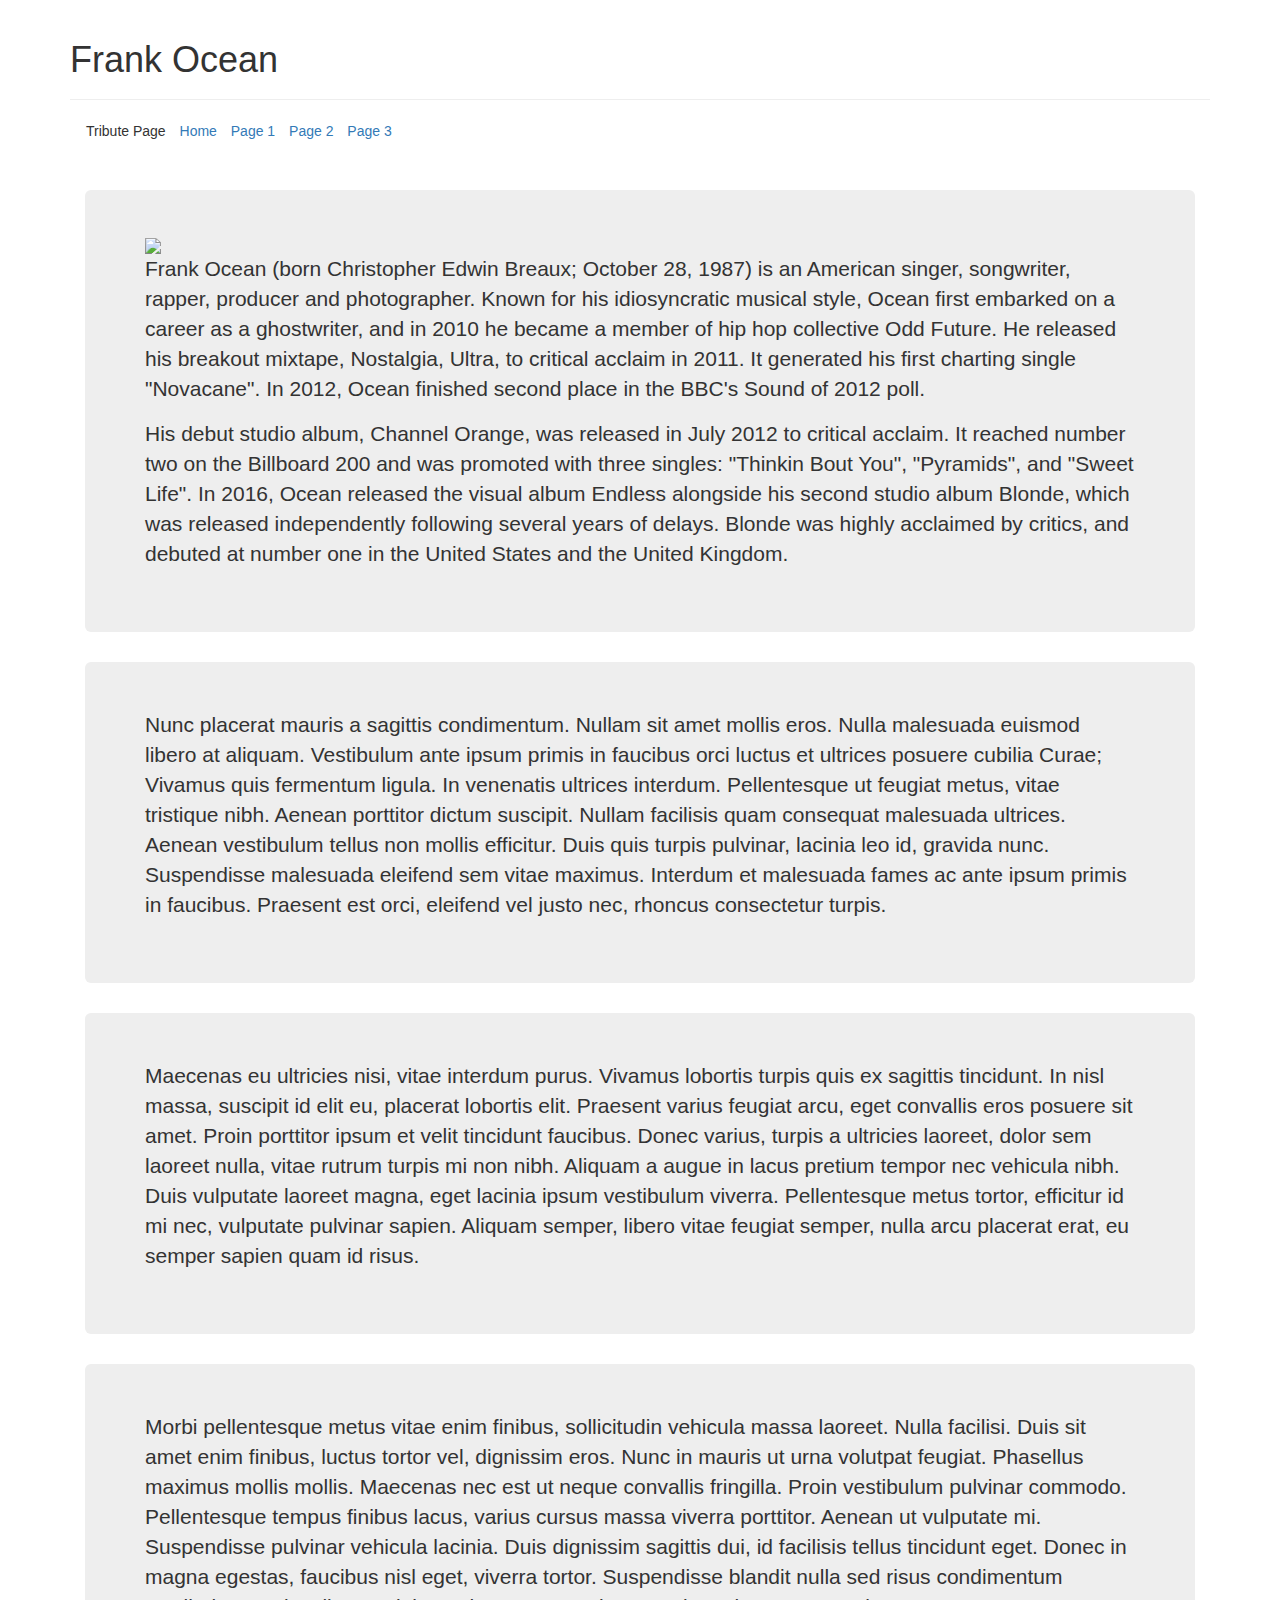
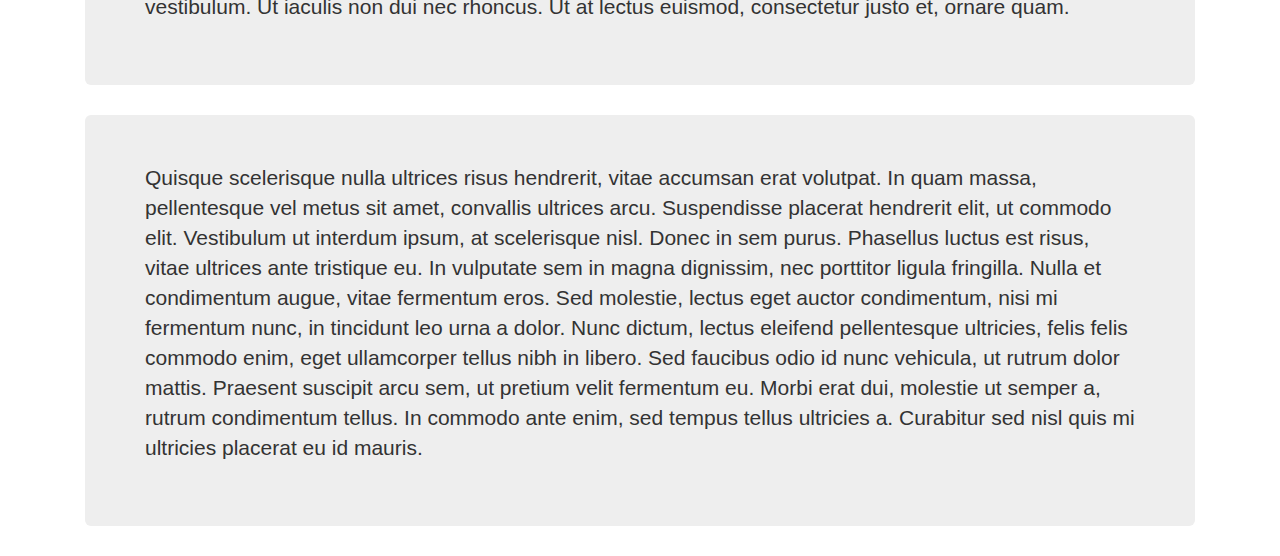
==== index.html @ 9eb1ac6f "Update index.html" ====
<html>
  <head>
	  <title>Frank Ocean</title>
    <meta charset="utf-8">
    <meta name="Frank Ocean" content="A Tribute Page">
    <meta name="keywords" content="Frank, Ocean, Music, Nostalgia, Channel, Organge, Blonde, Endless, Odd Future">
    <meta name="author" content="Jakeh Clark">

    <!-- Refresh automatically every second -->
    <meta http-equiv="refresh" content="1">

	  <link rel="stylesheet" type="text/css" href="main.css"/>

    <!-- Bootstrap -->
    <link rel="stylesheet" href="https://maxcdn.bootstrapcdn.com/bootstrap/3.3.7/css/bootstrap.min.css"integrity="sha384-BVYiiSIFeK1dGmJRAkycuHAHRg32OmUcww7on3RYdg4Va+PmSTsz/K68vbdEjh4u" crossorigin="anonymous">
  </head>

  <body class="bg-dark">

<div class="container">
  <div class="page-header">
    <h1 class="text-light">Frank Ocean</h1>
  </div>

  <div class="container-fluid position-sticky">
    <nav class="navbar navbar-expand-lg navbar-light bg-light">
      <ul class="list-inline">
        <li class="nav-item">Tribute Page</li>
        <li class="nav-item"><a href="#">Home</a></li>
        <li class="nav-item"><a href="#">Page 1</a></li>
        <li class="nav-item"><a href="#">Page 2</a></li>
        <li class="nav-item"><a href="#">Page 3</a></li>
      </u>
      
    </nav>   
  </div>

  <div class="container-fluid">
    
    <div class="jumbotron">
        <div class="float-left">
          <img src="https://s1.r29static.com//bin/entry/7d8/340x408/1827807/image.png" class="img-fluid">
      </div>
      <div>
      <p>
      Frank Ocean (born Christopher Edwin Breaux; October 28, 1987) is an American singer, songwriter, rapper, producer and photographer. Known for his idiosyncratic musical style, Ocean first embarked on a career as a ghostwriter, and in 2010 he became a member of hip hop collective Odd Future. He released his breakout mixtape, Nostalgia, Ultra, to critical acclaim in 2011. It generated his first charting single "Novacane". In 2012, Ocean finished second place in the BBC's Sound of 2012 poll.
      </p>
      <p>
His debut studio album, Channel Orange, was released in July 2012 to critical acclaim. It reached number two on the Billboard 200 and was promoted with three singles: "Thinkin Bout You", "Pyramids", and "Sweet Life". In 2016, Ocean released the visual album Endless alongside his second studio album Blonde, which was released independently following several years of delays. Blonde was highly acclaimed by critics, and debuted at number one in the United States and the United Kingdom.
    </p>
    </div>
   </div>
    
   <div class="jumbotron">
     <p>
      Nunc placerat mauris a sagittis condimentum. Nullam sit amet mollis eros. Nulla malesuada euismod libero at aliquam. Vestibulum ante ipsum primis in faucibus orci luctus et ultrices posuere cubilia Curae; Vivamus quis fermentum ligula. In venenatis ultrices interdum. Pellentesque ut feugiat metus, vitae tristique nibh. Aenean porttitor dictum suscipit. Nullam facilisis quam consequat malesuada ultrices. Aenean vestibulum tellus non mollis efficitur. Duis quis turpis pulvinar, lacinia leo id, gravida nunc. Suspendisse malesuada eleifend sem vitae maximus. Interdum et malesuada fames ac ante ipsum primis in faucibus. Praesent est orci, eleifend vel justo nec, rhoncus consectetur turpis.
    </p>
   </div>
   <div class="jumbotron">
    <p>
      Maecenas eu ultricies nisi, vitae interdum purus. Vivamus lobortis turpis quis ex sagittis tincidunt. In nisl massa, suscipit id elit eu, placerat lobortis elit. Praesent varius feugiat arcu, eget convallis eros posuere sit amet. Proin porttitor ipsum et velit tincidunt faucibus. Donec varius, turpis a ultricies laoreet, dolor sem laoreet nulla, vitae rutrum turpis mi non nibh. Aliquam a augue in lacus pretium tempor nec vehicula nibh. Duis vulputate laoreet magna, eget lacinia ipsum vestibulum viverra. Pellentesque metus tortor, efficitur id mi nec, vulputate pulvinar sapien. Aliquam semper, libero vitae feugiat semper, nulla arcu placerat erat, eu semper sapien quam id risus.
    </p>
  </div>
  <div class="jumbotron">
    <p>
      Morbi pellentesque metus vitae enim finibus, sollicitudin vehicula massa laoreet. Nulla facilisi. Duis sit amet enim finibus, luctus tortor vel, dignissim eros. Nunc in mauris ut urna volutpat feugiat. Phasellus maximus mollis mollis. Maecenas nec est ut neque convallis fringilla. Proin vestibulum pulvinar commodo. Pellentesque tempus finibus lacus, varius cursus massa viverra porttitor. Aenean ut vulputate mi. Suspendisse pulvinar vehicula lacinia. Duis dignissim sagittis dui, id facilisis tellus tincidunt eget. Donec in magna egestas, faucibus nisl eget, viverra tortor. Suspendisse blandit nulla sed risus condimentum vestibulum. Ut iaculis non dui nec rhoncus. Ut at lectus euismod, consectetur justo et, ornare quam.
    </p>
  </div>
  <div class="jumbotron">
    <p>
      Quisque scelerisque nulla ultrices risus hendrerit, vitae accumsan erat volutpat. In quam massa, pellentesque vel metus sit amet, convallis ultrices arcu. Suspendisse placerat hendrerit elit, ut commodo elit. Vestibulum ut interdum ipsum, at scelerisque nisl. Donec in sem purus. Phasellus luctus est risus, vitae ultrices ante tristique eu. In vulputate sem in magna dignissim, nec porttitor ligula fringilla. Nulla et condimentum augue, vitae fermentum eros. Sed molestie, lectus eget auctor condimentum, nisi mi fermentum nunc, in tincidunt leo urna a dolor. Nunc dictum, lectus eleifend pellentesque ultricies, felis felis commodo enim, eget ullamcorper tellus nibh in libero. Sed faucibus odio id nunc vehicula, ut rutrum dolor mattis. Praesent suscipit arcu sem, ut pretium velit fermentum eu. Morbi erat dui, molestie ut semper a, rutrum condimentum tellus. In commodo ante enim, sed tempus tellus ultricies a. Curabitur sed nisl quis mi ultricies placerat eu id mauris.
    </p>
  </div>
</div>

  </body>
</html>
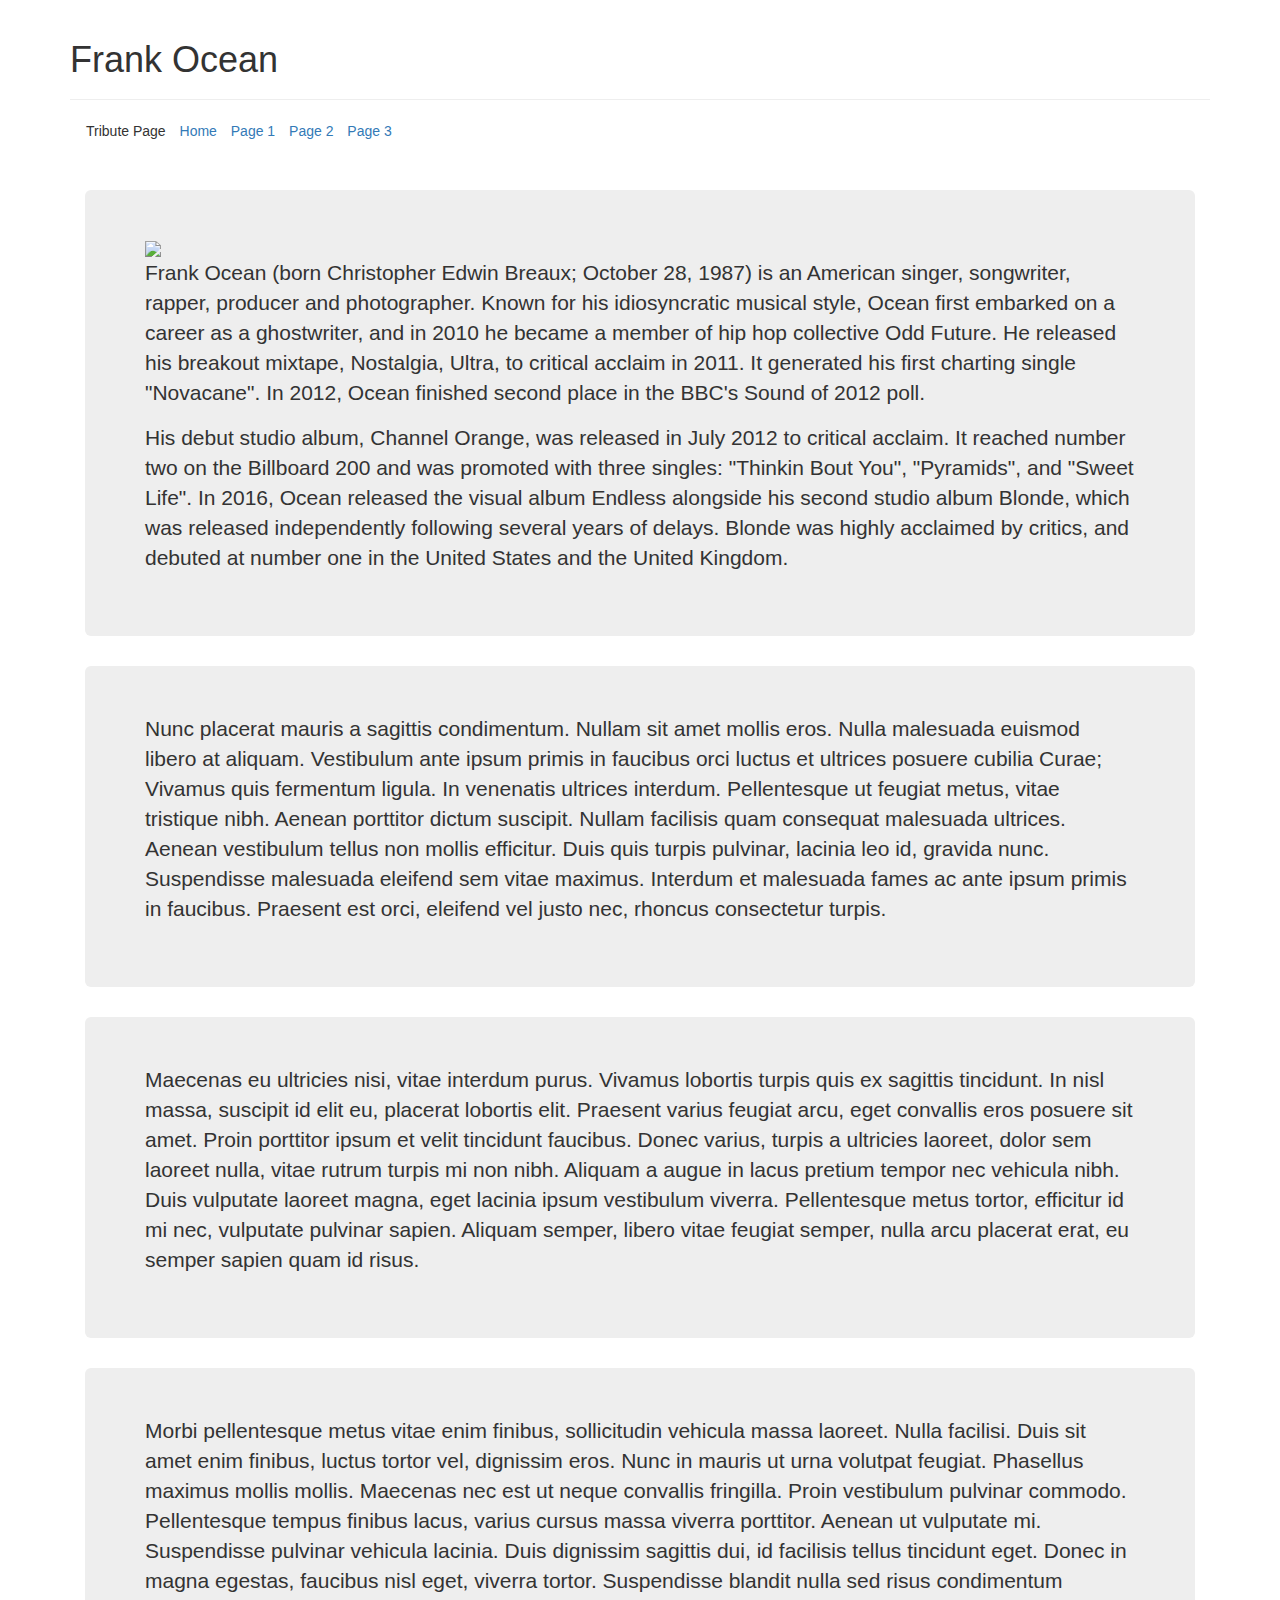
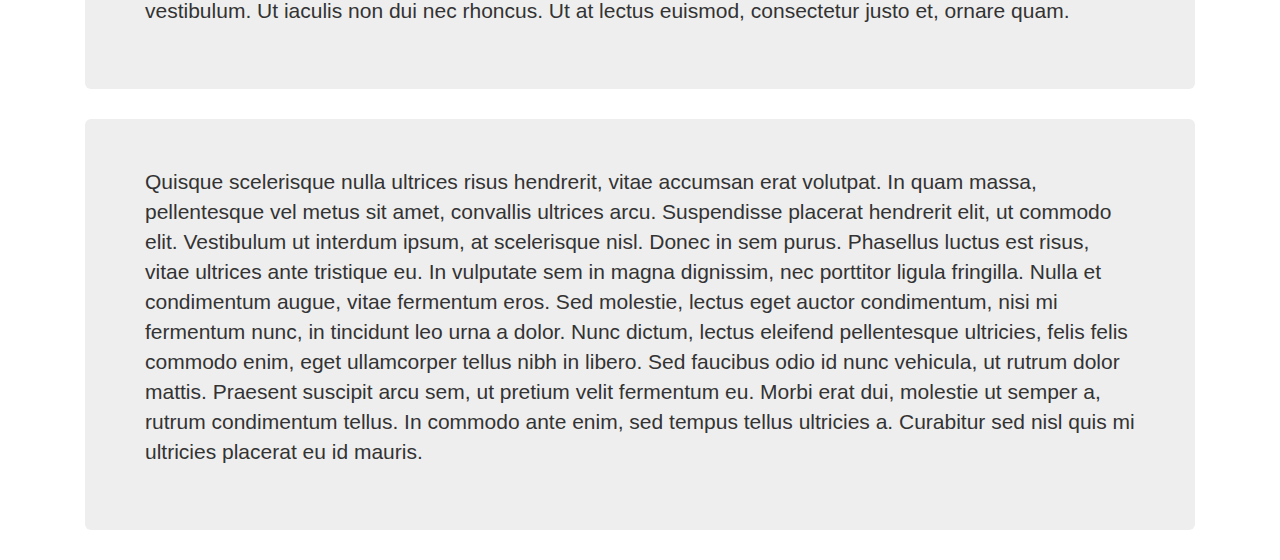
==== commit 7999cf77: "testing" ====
--- a/index.html
+++ b/index.html
@@ -1,4 +1,8 @@
+<!DOCTYPE html>
 
+
+</body>
+</html>
 <html>
   <head>
 	  <title>Frank Ocean</title>
@@ -32,12 +36,12 @@
         <li class="nav-item"><a href="#">Page 2</a></li>
         <li class="nav-item"><a href="#">Page 3</a></li>
       </u>
-      
-    </nav>   
+
+    </nav>
   </div>
 
   <div class="container-fluid">
-    
+
     <div class="jumbotron">
         <div class="float-left">
           <img src="https://s1.r29static.com//bin/entry/7d8/340x408/1827807/image.png" class="img-fluid">
@@ -51,7 +55,7 @@
     </p>
     </div>
    </div>
-    
+
    <div class="jumbotron">
      <p>
       Nunc placerat mauris a sagittis condimentum. Nullam sit amet mollis eros. Nulla malesuada euismod libero at aliquam. Vestibulum ante ipsum primis in faucibus orci luctus et ultrices posuere cubilia Curae; Vivamus quis fermentum ligula. In venenatis ultrices interdum. Pellentesque ut feugiat metus, vitae tristique nibh. Aenean porttitor dictum suscipit. Nullam facilisis quam consequat malesuada ultrices. Aenean vestibulum tellus non mollis efficitur. Duis quis turpis pulvinar, lacinia leo id, gravida nunc. Suspendisse malesuada eleifend sem vitae maximus. Interdum et malesuada fames ac ante ipsum primis in faucibus. Praesent est orci, eleifend vel justo nec, rhoncus consectetur turpis.
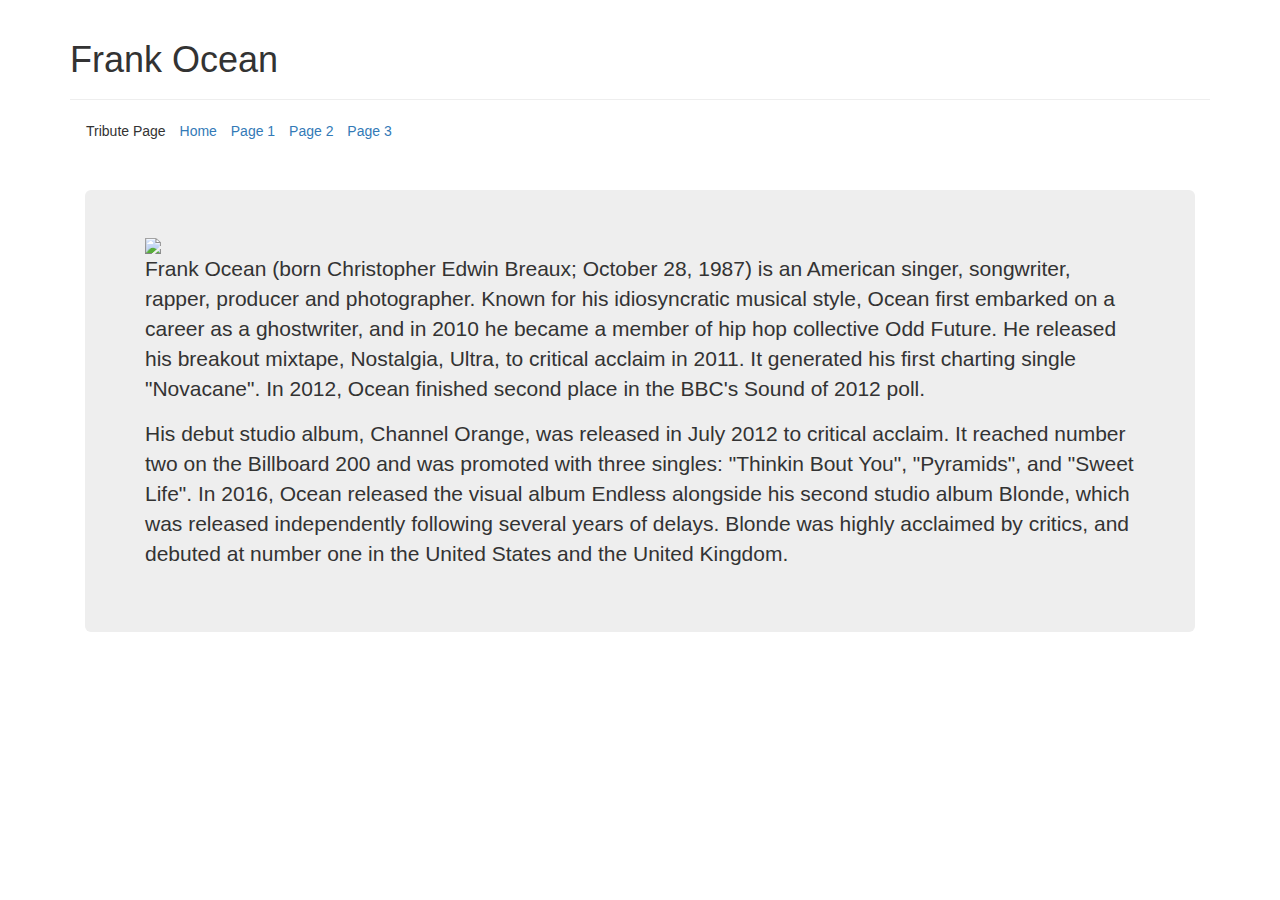
==== commit c14b8f11: "Update" ====
--- a/index.html
+++ b/index.html
@@ -1,82 +1,61 @@
-<!DOCTYPE html>
+<html>
 
+<head>
+  <title>Frank Ocean</title>
+  <meta charset="utf-8">
+  <meta name="Frank Ocean" content="A Tribute Page">
+  <meta name="keywords" content="Frank, Ocean, Music, Nostalgia, Channel, Organge, Blonde, Endless, Odd Future">
+  <meta name="author" content="Jakeh Clark">
+
+  <!-- Refresh automatically every second -->
+  <meta http-equiv="refresh" content="1">
+
+  <link rel="stylesheet" type="text/css" href="main.css" />
+
+  <!-- Bootstrap -->
+  <link rel="stylesheet" href="https://maxcdn.bootstrapcdn.com/bootstrap/3.3.7/css/bootstrap.min.css" integrity="sha384-BVYiiSIFeK1dGmJRAkycuHAHRg32OmUcww7on3RYdg4Va+PmSTsz/K68vbdEjh4u" crossorigin="anonymous">
+</head>
+
+<body class="bg-dark">
+
+  <div class="container">
+    <div class="page-header">
+      <h1 class="text-light">Frank Ocean</h1>
+    </div>
+
+    <div class="container-fluid position-sticky">
+      <nav class="navbar navbar-expand-lg navbar-light bg-light">
+        <ul class="list-inline">
+          <li class="nav-item">Tribute Page</li>
+          <li class="nav-item"><a href="#">Home</a></li>
+          <li class="nav-item"><a href="#">Page 1</a></li>
+          <li class="nav-item"><a href="#">Page 2</a></li>
+          <li class="nav-item"><a href="#">Page 3</a></li>
+          </u>
+
+      </nav>
+    </div>
+
+    <div class="container-fluid">
+
+      <div class="jumbotron">
+        <span class="float-left">
+          <img src="https://s1.r29static.com//bin/entry/7d8/340x408/1827807/image.png" class="img-fluid">
+        </span>
+        <div>
+          <p>
+            Frank Ocean (born Christopher Edwin Breaux; October 28, 1987) is an American singer, songwriter, rapper, producer and photographer. Known for his idiosyncratic musical style, Ocean first embarked on a career as a ghostwriter, and in 2010 he became a member
+            of hip hop collective Odd Future. He released his breakout mixtape, Nostalgia, Ultra, to critical acclaim in 2011. It generated his first charting single "Novacane". In 2012, Ocean finished second place in the BBC's Sound of 2012 poll.
+          </p>
+          <p>
+            His debut studio album, Channel Orange, was released in July 2012 to critical acclaim. It reached number two on the Billboard 200 and was promoted with three singles: "Thinkin Bout You", "Pyramids", and "Sweet Life". In 2016, Ocean released the visual
+            album Endless alongside his second studio album Blonde, which was released independently following several years of delays. Blonde was highly acclaimed by critics, and debuted at number one in the United States and the United Kingdom.
+          </p>
+        </div>
+
+      </div>
+    </div>
 
 </body>
+
 </html>
-<html>
-  <head>
-	  <title>Frank Ocean</title>
-    <meta charset="utf-8">
-    <meta name="Frank Ocean" content="A Tribute Page">
-    <meta name="keywords" content="Frank, Ocean, Music, Nostalgia, Channel, Organge, Blonde, Endless, Odd Future">
-    <meta name="author" content="Jakeh Clark">
-
-    <!-- Refresh automatically every second -->
-    <meta http-equiv="refresh" content="1">
-
-	  <link rel="stylesheet" type="text/css" href="main.css"/>
-
-    <!-- Bootstrap -->
-    <link rel="stylesheet" href="https://maxcdn.bootstrapcdn.com/bootstrap/3.3.7/css/bootstrap.min.css"integrity="sha384-BVYiiSIFeK1dGmJRAkycuHAHRg32OmUcww7on3RYdg4Va+PmSTsz/K68vbdEjh4u" crossorigin="anonymous">
-  </head>
-
-  <body class="bg-dark">
-
-<div class="container">
-  <div class="page-header">
-    <h1 class="text-light">Frank Ocean</h1>
-  </div>
-
-  <div class="container-fluid position-sticky">
-    <nav class="navbar navbar-expand-lg navbar-light bg-light">
-      <ul class="list-inline">
-        <li class="nav-item">Tribute Page</li>
-        <li class="nav-item"><a href="#">Home</a></li>
-        <li class="nav-item"><a href="#">Page 1</a></li>
-        <li class="nav-item"><a href="#">Page 2</a></li>
-        <li class="nav-item"><a href="#">Page 3</a></li>
-      </u>
-
-    </nav>
-  </div>
-
-  <div class="container-fluid">
-
-    <div class="jumbotron">
-        <div class="float-left">
-          <img src="https://s1.r29static.com//bin/entry/7d8/340x408/1827807/image.png" class="img-fluid">
-      </div>
-      <div>
-      <p>
-      Frank Ocean (born Christopher Edwin Breaux; October 28, 1987) is an American singer, songwriter, rapper, producer and photographer. Known for his idiosyncratic musical style, Ocean first embarked on a career as a ghostwriter, and in 2010 he became a member of hip hop collective Odd Future. He released his breakout mixtape, Nostalgia, Ultra, to critical acclaim in 2011. It generated his first charting single "Novacane". In 2012, Ocean finished second place in the BBC's Sound of 2012 poll.
-      </p>
-      <p>
-His debut studio album, Channel Orange, was released in July 2012 to critical acclaim. It reached number two on the Billboard 200 and was promoted with three singles: "Thinkin Bout You", "Pyramids", and "Sweet Life". In 2016, Ocean released the visual album Endless alongside his second studio album Blonde, which was released independently following several years of delays. Blonde was highly acclaimed by critics, and debuted at number one in the United States and the United Kingdom.
-    </p>
-    </div>
-   </div>
-
-   <div class="jumbotron">
-     <p>
-      Nunc placerat mauris a sagittis condimentum. Nullam sit amet mollis eros. Nulla malesuada euismod libero at aliquam. Vestibulum ante ipsum primis in faucibus orci luctus et ultrices posuere cubilia Curae; Vivamus quis fermentum ligula. In venenatis ultrices interdum. Pellentesque ut feugiat metus, vitae tristique nibh. Aenean porttitor dictum suscipit. Nullam facilisis quam consequat malesuada ultrices. Aenean vestibulum tellus non mollis efficitur. Duis quis turpis pulvinar, lacinia leo id, gravida nunc. Suspendisse malesuada eleifend sem vitae maximus. Interdum et malesuada fames ac ante ipsum primis in faucibus. Praesent est orci, eleifend vel justo nec, rhoncus consectetur turpis.
-    </p>
-   </div>
-   <div class="jumbotron">
-    <p>
-      Maecenas eu ultricies nisi, vitae interdum purus. Vivamus lobortis turpis quis ex sagittis tincidunt. In nisl massa, suscipit id elit eu, placerat lobortis elit. Praesent varius feugiat arcu, eget convallis eros posuere sit amet. Proin porttitor ipsum et velit tincidunt faucibus. Donec varius, turpis a ultricies laoreet, dolor sem laoreet nulla, vitae rutrum turpis mi non nibh. Aliquam a augue in lacus pretium tempor nec vehicula nibh. Duis vulputate laoreet magna, eget lacinia ipsum vestibulum viverra. Pellentesque metus tortor, efficitur id mi nec, vulputate pulvinar sapien. Aliquam semper, libero vitae feugiat semper, nulla arcu placerat erat, eu semper sapien quam id risus.
-    </p>
-  </div>
-  <div class="jumbotron">
-    <p>
-      Morbi pellentesque metus vitae enim finibus, sollicitudin vehicula massa laoreet. Nulla facilisi. Duis sit amet enim finibus, luctus tortor vel, dignissim eros. Nunc in mauris ut urna volutpat feugiat. Phasellus maximus mollis mollis. Maecenas nec est ut neque convallis fringilla. Proin vestibulum pulvinar commodo. Pellentesque tempus finibus lacus, varius cursus massa viverra porttitor. Aenean ut vulputate mi. Suspendisse pulvinar vehicula lacinia. Duis dignissim sagittis dui, id facilisis tellus tincidunt eget. Donec in magna egestas, faucibus nisl eget, viverra tortor. Suspendisse blandit nulla sed risus condimentum vestibulum. Ut iaculis non dui nec rhoncus. Ut at lectus euismod, consectetur justo et, ornare quam.
-    </p>
-  </div>
-  <div class="jumbotron">
-    <p>
-      Quisque scelerisque nulla ultrices risus hendrerit, vitae accumsan erat volutpat. In quam massa, pellentesque vel metus sit amet, convallis ultrices arcu. Suspendisse placerat hendrerit elit, ut commodo elit. Vestibulum ut interdum ipsum, at scelerisque nisl. Donec in sem purus. Phasellus luctus est risus, vitae ultrices ante tristique eu. In vulputate sem in magna dignissim, nec porttitor ligula fringilla. Nulla et condimentum augue, vitae fermentum eros. Sed molestie, lectus eget auctor condimentum, nisi mi fermentum nunc, in tincidunt leo urna a dolor. Nunc dictum, lectus eleifend pellentesque ultricies, felis felis commodo enim, eget ullamcorper tellus nibh in libero. Sed faucibus odio id nunc vehicula, ut rutrum dolor mattis. Praesent suscipit arcu sem, ut pretium velit fermentum eu. Morbi erat dui, molestie ut semper a, rutrum condimentum tellus. In commodo ante enim, sed tempus tellus ultricies a. Curabitur sed nisl quis mi ultricies placerat eu id mauris.
-    </p>
-  </div>
-</div>
-
-  </body>
-</html>
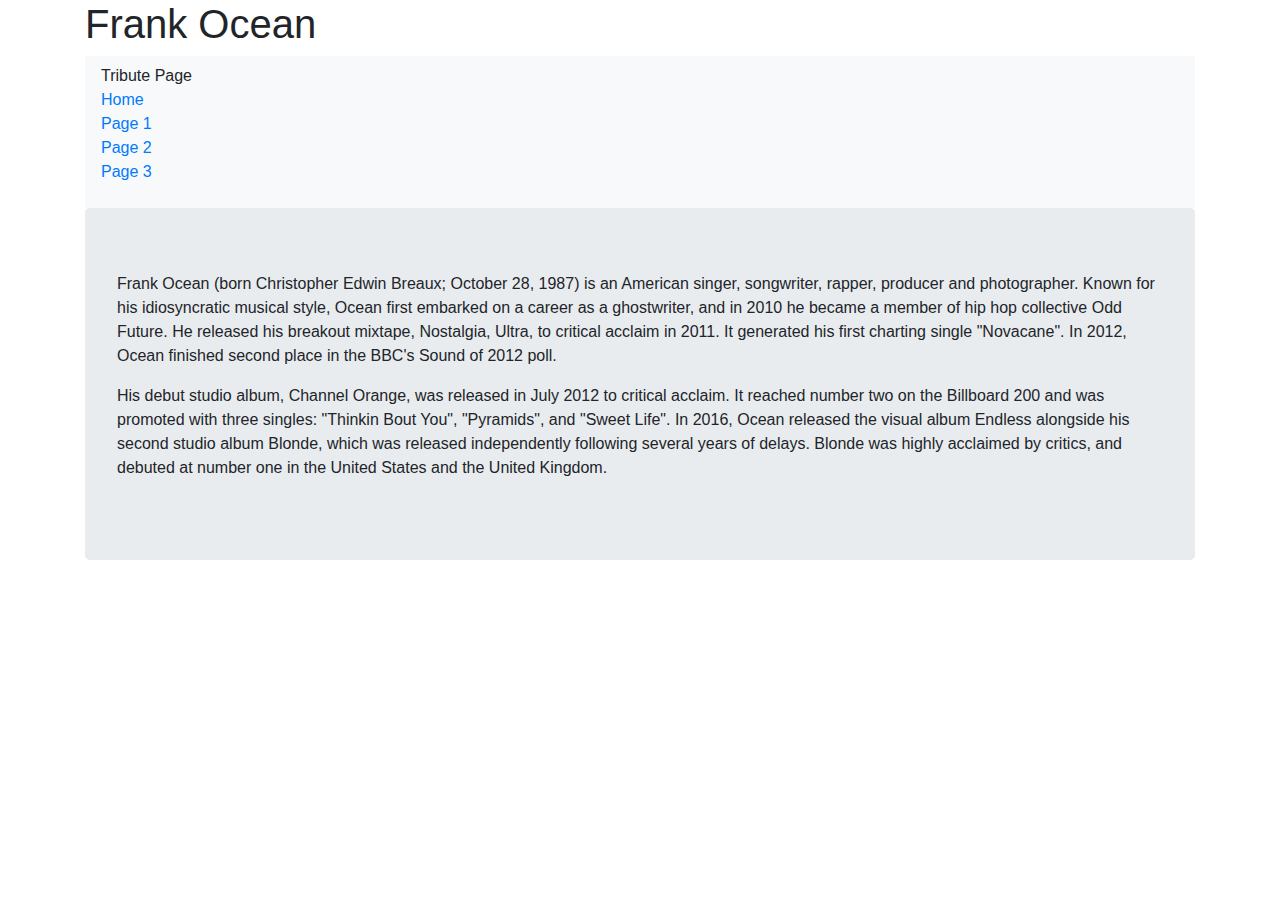
==== commit 6ef8cdd9: "Update" ====
--- a/index.html
+++ b/index.html
@@ -1,61 +1,56 @@
-<html>
+<!DOCTYPE html>
+<html lang="en">
+  <head>
+    <meta charset="utf-8">
+    <meta http-equiv="X-UA-Compatible" content="IE=edge">
+    <meta name="viewport" content="width=device-width, initial-scale=1">
+    <!-- The above 3 meta tags *must* come first in the head; any other head content must come *after* these tags -->
+    <title>Frank Ocean Tribute Page</title>
 
-<head>
-  <title>Frank Ocean</title>
-  <meta charset="utf-8">
-  <meta name="Frank Ocean" content="A Tribute Page">
-  <meta name="keywords" content="Frank, Ocean, Music, Nostalgia, Channel, Organge, Blonde, Endless, Odd Future">
-  <meta name="author" content="Jakeh Clark">
+    <!-- Bootstrap -->
+    <link href="css/bootstrap.min.css" rel="stylesheet">
 
-  <!-- Refresh automatically every second -->
-  <meta http-equiv="refresh" content="1">
-
-  <link rel="stylesheet" type="text/css" href="main.css" />
-
-  <!-- Bootstrap -->
-  <link rel="stylesheet" href="https://maxcdn.bootstrapcdn.com/bootstrap/3.3.7/css/bootstrap.min.css" integrity="sha384-BVYiiSIFeK1dGmJRAkycuHAHRg32OmUcww7on3RYdg4Va+PmSTsz/K68vbdEjh4u" crossorigin="anonymous">
-</head>
-
-<body class="bg-dark">
-
-  <div class="container">
-    <div class="page-header">
-      <h1 class="text-light">Frank Ocean</h1>
-    </div>
-
-    <div class="container-fluid position-sticky">
-      <nav class="navbar navbar-expand-lg navbar-light bg-light">
-        <ul class="list-inline">
-          <li class="nav-item">Tribute Page</li>
-          <li class="nav-item"><a href="#">Home</a></li>
-          <li class="nav-item"><a href="#">Page 1</a></li>
-          <li class="nav-item"><a href="#">Page 2</a></li>
-          <li class="nav-item"><a href="#">Page 3</a></li>
-          </u>
-
-      </nav>
-    </div>
-
-    <div class="container-fluid">
-
-      <div class="jumbotron">
-        <span class="float-left">
-          <img src="https://s1.r29static.com//bin/entry/7d8/340x408/1827807/image.png" class="img-fluid">
-        </span>
-        <div>
-          <p>
-            Frank Ocean (born Christopher Edwin Breaux; October 28, 1987) is an American singer, songwriter, rapper, producer and photographer. Known for his idiosyncratic musical style, Ocean first embarked on a career as a ghostwriter, and in 2010 he became a member
-            of hip hop collective Odd Future. He released his breakout mixtape, Nostalgia, Ultra, to critical acclaim in 2011. It generated his first charting single "Novacane". In 2012, Ocean finished second place in the BBC's Sound of 2012 poll.
-          </p>
-          <p>
-            His debut studio album, Channel Orange, was released in July 2012 to critical acclaim. It reached number two on the Billboard 200 and was promoted with three singles: "Thinkin Bout You", "Pyramids", and "Sweet Life". In 2016, Ocean released the visual
-            album Endless alongside his second studio album Blonde, which was released independently following several years of delays. Blonde was highly acclaimed by critics, and debuted at number one in the United States and the United Kingdom.
-          </p>
+    <!-- HTML5 shim and Respond.js for IE8 support of HTML5 elements and media queries -->
+    <!-- WARNING: Respond.js doesn't work if you view the page via file:// -->
+    <!--[if lt IE 9]>
+      <script src="https://oss.maxcdn.com/html5shiv/3.7.3/html5shiv.min.js"></script>
+      <script src="https://oss.maxcdn.com/respond/1.4.2/respond.min.js"></script>
+    <![endif]-->
+  </head>
+<body>
+  <div class="container"> <!--all -->
+        <div class="page-header">
+          <h1>Frank Ocean</h1>
         </div>
 
-      </div>
-    </div>
+        <div> <!--nav -->
+          <nav class="navbar navbar-expand-lg navbar-light bg-light">
+            <ul class="list-inline">
+              <li class="nav-item">Tribute Page</li>
+              <li class="nav-item"><a href="#">Home</a></li>
+              <li class="nav-item"><a href="#">Page 1</a></li>
+              <li class="nav-item"><a href="#">Page 2</a></li>
+              <li class="nav-item"><a href="#">Page 3</a></li>
+              </u>
+          </nav>
+        </div> <!--nav -->
 
-</body>
+  <div class="jumbotron">
+    <p>
+      Frank Ocean (born Christopher Edwin Breaux; October 28, 1987) is an American singer, songwriter, rapper, producer and photographer. Known for his idiosyncratic musical style, Ocean first embarked on a career as a ghostwriter, and in 2010 he became a member
+      of hip hop collective Odd Future. He released his breakout mixtape, Nostalgia, Ultra, to critical acclaim in 2011. It generated his first charting single "Novacane". In 2012, Ocean finished second place in the BBC's Sound of 2012 poll.
+    </p>
+    <p>
+      His debut studio album, Channel Orange, was released in July 2012 to critical acclaim. It reached number two on the Billboard 200 and was promoted with three singles: "Thinkin Bout You", "Pyramids", and "Sweet Life". In 2016, Ocean released the visual
+      album Endless alongside his second studio album Blonde, which was released independently following several years of delays. Blonde was highly acclaimed by critics, and debuted at number one in the United States and the United Kingdom.
+    </p>
+  </div>
 
+      </div> <!-- all -->
+
+    <!-- jQuery (necessary for Bootstrap's JavaScript plugins) -->
+    <script src="https://ajax.googleapis.com/ajax/libs/jquery/1.12.4/jquery.min.js"></script>
+    <!-- Include all compiled plugins (below), or include individual files as needed -->
+    <script src="js/bootstrap.min.js"></script>
+  </body>
 </html>
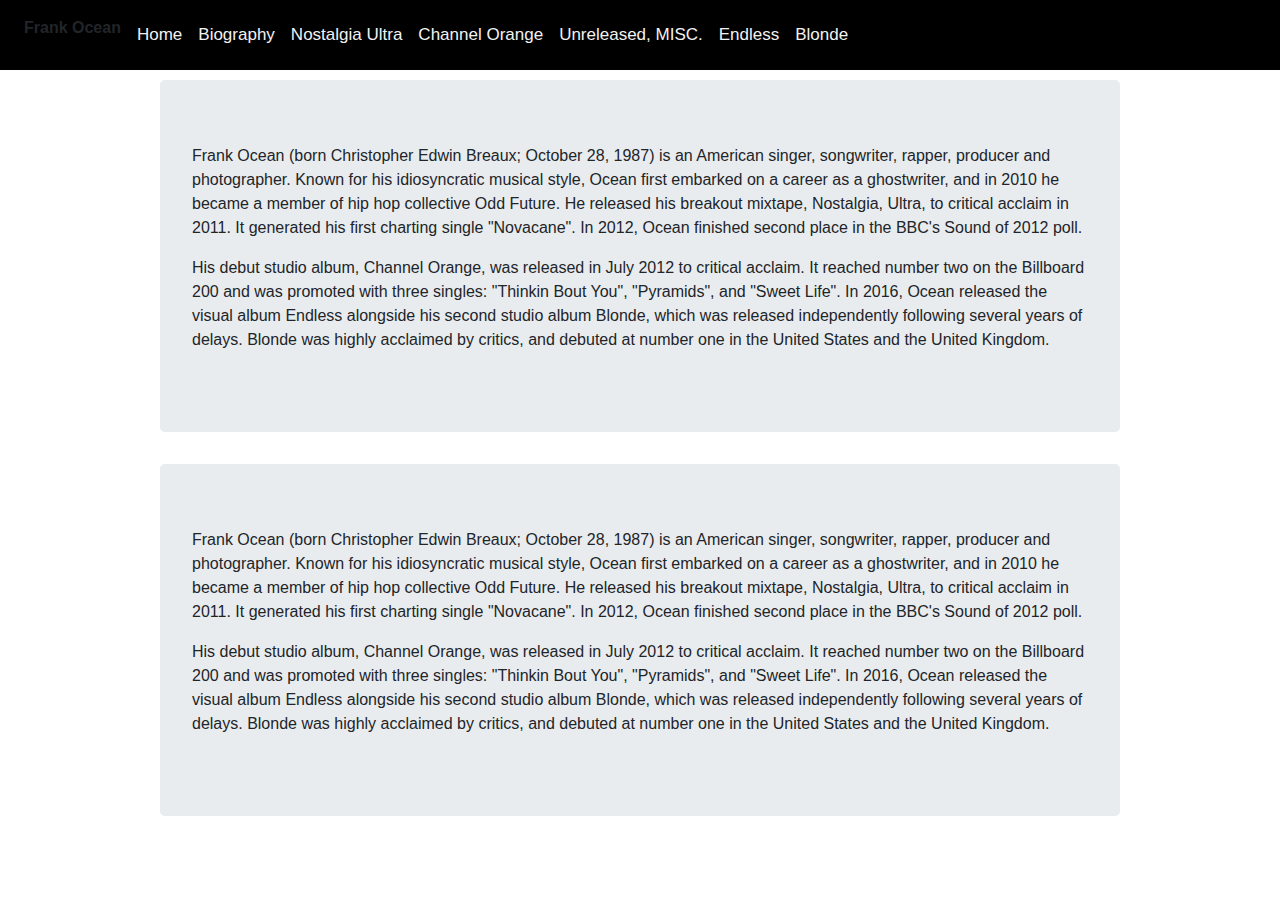
==== commit e90e1c99: "updates: Fixed navigation bar so that it now fixed at the top of the page, even when scrolling." ====
--- a/index.html
+++ b/index.html
@@ -1,41 +1,95 @@
 <!DOCTYPE html>
 <html lang="en">
-  <head>
-    <meta charset="utf-8">
-    <meta http-equiv="X-UA-Compatible" content="IE=edge">
-    <meta name="viewport" content="width=device-width, initial-scale=1">
-    <!-- The above 3 meta tags *must* come first in the head; any other head content must come *after* these tags -->
-    <title>Frank Ocean Tribute Page</title>
 
-    <!-- Bootstrap -->
-    <link href="css/bootstrap.min.css" rel="stylesheet">
+<head>
+  <meta charset="utf-8">
+  <meta http-equiv="X-UA-Compatible" content="IE=edge">
+  <meta name="viewport" content="width=device-width, initial-scale=1">
+  <!-- The above 3 meta tags *must* come first in the head; any other head content must come *after* these tags -->
+  <title>Frank Ocean Tribute Page</title>
 
-    <!-- HTML5 shim and Respond.js for IE8 support of HTML5 elements and media queries -->
-    <!-- WARNING: Respond.js doesn't work if you view the page via file:// -->
-    <!--[if lt IE 9]>
+  <!-- Bootstrap -->
+  <link href="css/bootstrap.min.css" rel="stylesheet">
+
+  <!-- HTML5 shim and Respond.js for IE8 support of HTML5 elements and media queries -->
+  <!-- WARNING: Respond.js doesn't work if you view the page via file:// -->
+  <!--[if lt IE 9]>
       <script src="https://oss.maxcdn.com/html5shiv/3.7.3/html5shiv.min.js"></script>
       <script src="https://oss.maxcdn.com/respond/1.4.2/respond.min.js"></script>
     <![endif]-->
-  </head>
+
+  <!-- Custom styling to edit bootstrap. This will eventually be changed to jQuery or a separate CSS file -->
+
+  <style>
+.main-start {
+  padding-top: 5rem;
+}
+
+.main-content {
+  display: block;
+  margin-right: auto;
+  margin-left: auto;
+}
+    .navbar {
+      overflow: hidden;
+      position: fixed;
+      top: o;
+      width: 100%;
+      background-color: black
+    }
+
+    .navbar a {
+      float: left;
+      display: block;
+      color: #f2f2f2;
+      text-align: center;
+      padding: 14px 16px;
+      text-decoration: none;
+      font-size: 17px;
+    }
+
+    .navbar a:hover {
+      background: #ddd;
+      color: black;
+    }
+
+    .scroll {
+      white-space: nowrap;
+      overflow-x: auto;
+      -webkit-overflow-scrolling: touch;
+    }
+
+    .jumbotron {
+      padding: 16px margin: 30px;
+      max-width: 75%
+    }
+  </style>
+
+</head>
+
 <body>
-  <div class="container"> <!--all -->
-        <div class="page-header">
-          <h1>Frank Ocean</h1>
-        </div>
 
-        <div> <!--nav -->
-          <nav class="navbar navbar-expand-lg navbar-light bg-light">
-            <ul class="list-inline">
-              <li class="nav-item">Tribute Page</li>
-              <li class="nav-item"><a href="#">Home</a></li>
-              <li class="nav-item"><a href="#">Page 1</a></li>
-              <li class="nav-item"><a href="#">Page 2</a></li>
-              <li class="nav-item"><a href="#">Page 3</a></li>
-              </u>
-          </nav>
-        </div> <!--nav -->
+  <!--nav -->
+  <header class="navbar navbar-expand flex-column flex-md-row bd-navbar scroll">
+    <div class="navbar-nav-scroll">
 
-  <div class="jumbotron">
+      <ul class="navbar-nav bd-navbar-nav flex-row">
+        <li class="nav-item nav-link"><b>Frank Ocean</b></li>
+        <li class="nav-item"><a class="nav-link" href="#">Home</a></li>
+        <li class="nav-item"><a class="nav-link" href="#">Biography</a></li>
+        <li class="nav-item"><a class="nav-link" href="#">Nostalgia Ultra</a></li>
+        <li class="nav-item"><a class="nav-link" href="#">Channel Orange</a></li>
+        <li class="nav-item"><a class="nav-link" href="#">Unreleased, MISC.</a></li>
+        <li class="nav-item"><a class="nav-link" href="#">Endless</a></li>
+        <li class="nav-item"><a class="nav-link" href="#">Blonde</a></li>
+        </u>
+    </div>
+
+  </header>
+  <!--nav -->
+<div class="main-start flex-column">
+
+  <div class="jumbotron main-content">
     <p>
       Frank Ocean (born Christopher Edwin Breaux; October 28, 1987) is an American singer, songwriter, rapper, producer and photographer. Known for his idiosyncratic musical style, Ocean first embarked on a career as a ghostwriter, and in 2010 he became a member
       of hip hop collective Odd Future. He released his breakout mixtape, Nostalgia, Ultra, to critical acclaim in 2011. It generated his first charting single "Novacane". In 2012, Ocean finished second place in the BBC's Sound of 2012 poll.
@@ -46,11 +100,25 @@
     </p>
   </div>
 
-      </div> <!-- all -->
+  <div class="jumbotron main-content">
+    <p>
+      Frank Ocean (born Christopher Edwin Breaux; October 28, 1987) is an American singer, songwriter, rapper, producer and photographer. Known for his idiosyncratic musical style, Ocean first embarked on a career as a ghostwriter, and in 2010 he became a member
+      of hip hop collective Odd Future. He released his breakout mixtape, Nostalgia, Ultra, to critical acclaim in 2011. It generated his first charting single "Novacane". In 2012, Ocean finished second place in the BBC's Sound of 2012 poll.
+    </p>
+    <p>
+      His debut studio album, Channel Orange, was released in July 2012 to critical acclaim. It reached number two on the Billboard 200 and was promoted with three singles: "Thinkin Bout You", "Pyramids", and "Sweet Life". In 2016, Ocean released the visual
+      album Endless alongside his second studio album Blonde, which was released independently following several years of delays. Blonde was highly acclaimed by critics, and debuted at number one in the United States and the United Kingdom.
+    </p>
+  </div>
+</div>
 
-    <!-- jQuery (necessary for Bootstrap's JavaScript plugins) -->
-    <script src="https://ajax.googleapis.com/ajax/libs/jquery/1.12.4/jquery.min.js"></script>
-    <!-- Include all compiled plugins (below), or include individual files as needed -->
-    <script src="js/bootstrap.min.js"></script>
-  </body>
+  </div>
+  <!-- all -->
+
+  <!-- jQuery (necessary for Bootstrap's JavaScript plugins) -->
+  <script src="https://ajax.googleapis.com/ajax/libs/jquery/1.12.4/jquery.min.js"></script>
+  <!-- Include all compiled plugins (below), or include individual files as needed -->
+  <script src="js/bootstrap.min.js"></script>
+</body>
+
 </html>
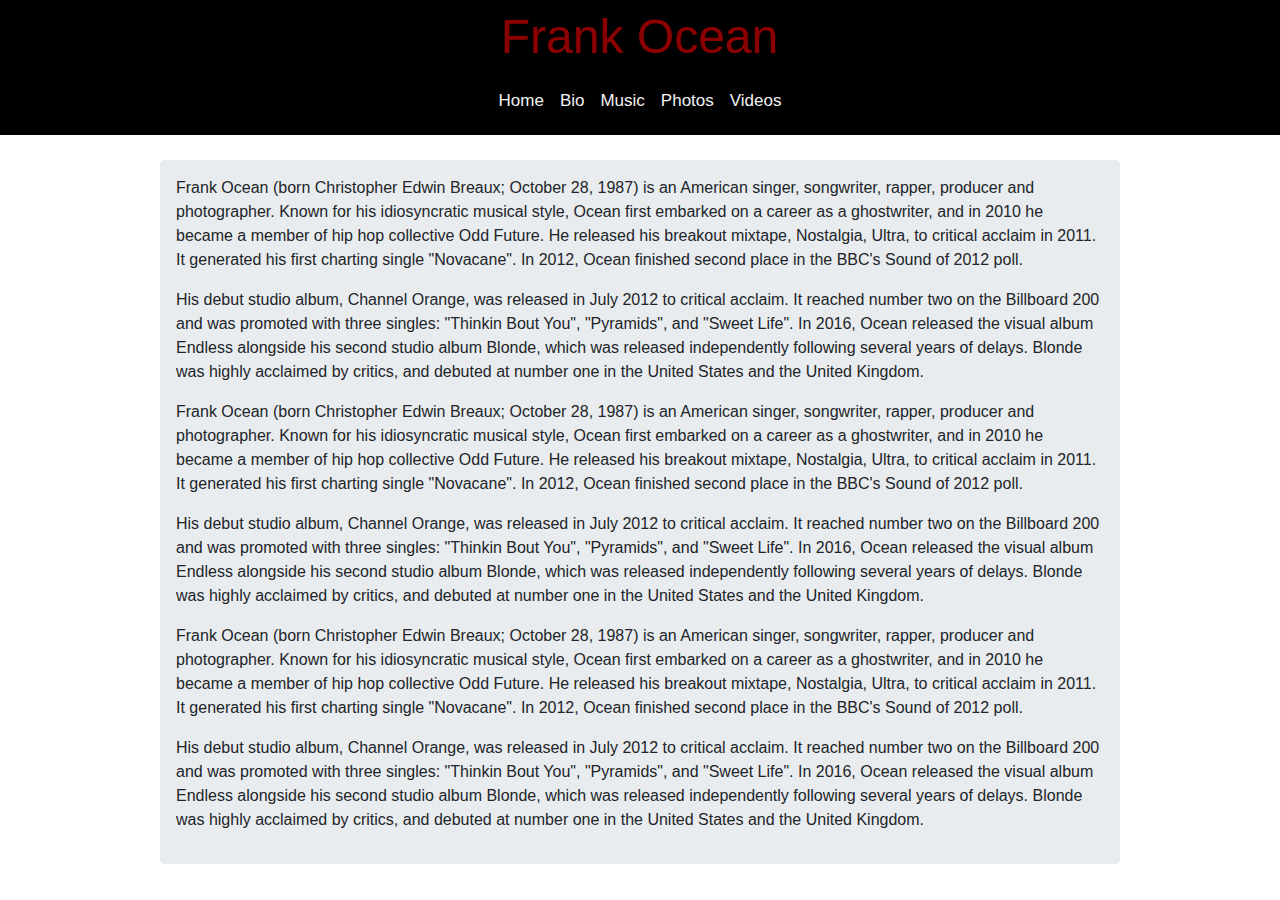
==== commit f1120804: "Made adjustments to the navigation bar, fixed code to include FontAwesome svg." ====
--- a/index.html
+++ b/index.html
@@ -11,6 +11,9 @@
   <!-- Bootstrap -->
   <link href="css/bootstrap.min.css" rel="stylesheet">
 
+  <!-- FontAwesome -->
+  <link rel="stylesheet" href="https://use.fontawesome.com/releases/v5.0.10/css/all.css" integrity="sha384-+d0P83n9kaQMCwj8F4RJB66tzIwOKmrdb46+porD/OvrJ+37WqIM7UoBtwHO6Nlg" crossorigin="anonymous">
+
   <!-- HTML5 shim and Respond.js for IE8 support of HTML5 elements and media queries -->
   <!-- WARNING: Respond.js doesn't work if you view the page via file:// -->
   <!--[if lt IE 9]>
@@ -21,15 +24,16 @@
   <!-- Custom styling to edit bootstrap. This will eventually be changed to jQuery or a separate CSS file -->
 
   <style>
-.main-start {
-  padding-top: 5rem;
-}
+    .main-start {
+      padding-top: 10rem;
+    }
 
-.main-content {
-  display: block;
-  margin-right: auto;
-  margin-left: auto;
-}
+    .main-content {
+      display: block;
+      margin-right: auto;
+      margin-left: auto;
+    }
+
     .navbar {
       overflow: hidden;
       position: fixed;
@@ -60,9 +64,25 @@
     }
 
     .jumbotron {
-      padding: 16px margin: 30px;
+      padding: 16px;
       max-width: 75%
     }
+
+    .fa-headphones {
+      font-size: 3em;
+      color: darkred;
+
+    }
+
+    h1 {
+      font-size: 3em;
+      color: darkred;
+    }
+
+    span + span {
+    margin-left: 10px;
+}
+
   </style>
 
 </head>
@@ -70,47 +90,65 @@
 <body>
 
   <!--nav -->
-  <header class="navbar navbar-expand flex-column flex-md-row bd-navbar scroll">
+  <header class="navbar navbar-expand flex-column flex-md-row bd-navbar scroll justify-content-center">
     <div class="navbar-nav-scroll">
+      <span>
 
+        <div class="row mx-auto">
+        <span>
+          <i class="fas fa-headphones"></i>
+        </span>
+
+        <span>
+        <h1 class="align-middle">Frank Ocean<h1>
+        </span>
+      </div>
+
+      <div class="row mx-auto">
       <ul class="navbar-nav bd-navbar-nav flex-row">
-        <li class="nav-item nav-link"><b>Frank Ocean</b></li>
         <li class="nav-item"><a class="nav-link" href="#">Home</a></li>
-        <li class="nav-item"><a class="nav-link" href="#">Biography</a></li>
-        <li class="nav-item"><a class="nav-link" href="#">Nostalgia Ultra</a></li>
-        <li class="nav-item"><a class="nav-link" href="#">Channel Orange</a></li>
-        <li class="nav-item"><a class="nav-link" href="#">Unreleased, MISC.</a></li>
-        <li class="nav-item"><a class="nav-link" href="#">Endless</a></li>
-        <li class="nav-item"><a class="nav-link" href="#">Blonde</a></li>
+        <li class="nav-item"><a class="nav-link" href="#">Bio</a></li>
+        <li class="nav-item"><a class="nav-link" href="#">Music</a></li>
+        <li class="nav-item"><a class="nav-link" href="#">Photos</a></li>
+        <li class="nav-item"><a class="nav-link" href="#">Videos</a></li>
         </u>
+      </div>
+
+    </span>
     </div>
 
   </header>
   <!--nav -->
-<div class="main-start flex-column">
+  <div class="main-start flex-column">
 
-  <div class="jumbotron main-content">
-    <p>
-      Frank Ocean (born Christopher Edwin Breaux; October 28, 1987) is an American singer, songwriter, rapper, producer and photographer. Known for his idiosyncratic musical style, Ocean first embarked on a career as a ghostwriter, and in 2010 he became a member
-      of hip hop collective Odd Future. He released his breakout mixtape, Nostalgia, Ultra, to critical acclaim in 2011. It generated his first charting single "Novacane". In 2012, Ocean finished second place in the BBC's Sound of 2012 poll.
-    </p>
-    <p>
-      His debut studio album, Channel Orange, was released in July 2012 to critical acclaim. It reached number two on the Billboard 200 and was promoted with three singles: "Thinkin Bout You", "Pyramids", and "Sweet Life". In 2016, Ocean released the visual
-      album Endless alongside his second studio album Blonde, which was released independently following several years of delays. Blonde was highly acclaimed by critics, and debuted at number one in the United States and the United Kingdom.
-    </p>
+    <div class="jumbotron main-content">
+      <p>
+        Frank Ocean (born Christopher Edwin Breaux; October 28, 1987) is an American singer, songwriter, rapper, producer and photographer. Known for his idiosyncratic musical style, Ocean first embarked on a career as a ghostwriter, and in 2010 he became a member
+        of hip hop collective Odd Future. He released his breakout mixtape, Nostalgia, Ultra, to critical acclaim in 2011. It generated his first charting single "Novacane". In 2012, Ocean finished second place in the BBC's Sound of 2012 poll.
+      </p>
+      <p>
+        His debut studio album, Channel Orange, was released in July 2012 to critical acclaim. It reached number two on the Billboard 200 and was promoted with three singles: "Thinkin Bout You", "Pyramids", and "Sweet Life". In 2016, Ocean released the visual
+        album Endless alongside his second studio album Blonde, which was released independently following several years of delays. Blonde was highly acclaimed by critics, and debuted at number one in the United States and the United Kingdom.
+      </p>
+      <p>
+        Frank Ocean (born Christopher Edwin Breaux; October 28, 1987) is an American singer, songwriter, rapper, producer and photographer. Known for his idiosyncratic musical style, Ocean first embarked on a career as a ghostwriter, and in 2010 he became a member
+        of hip hop collective Odd Future. He released his breakout mixtape, Nostalgia, Ultra, to critical acclaim in 2011. It generated his first charting single "Novacane". In 2012, Ocean finished second place in the BBC's Sound of 2012 poll.
+      </p>
+      <p>
+        His debut studio album, Channel Orange, was released in July 2012 to critical acclaim. It reached number two on the Billboard 200 and was promoted with three singles: "Thinkin Bout You", "Pyramids", and "Sweet Life". In 2016, Ocean released the visual
+        album Endless alongside his second studio album Blonde, which was released independently following several years of delays. Blonde was highly acclaimed by critics, and debuted at number one in the United States and the United Kingdom.
+      </p>
+      <p>
+        Frank Ocean (born Christopher Edwin Breaux; October 28, 1987) is an American singer, songwriter, rapper, producer and photographer. Known for his idiosyncratic musical style, Ocean first embarked on a career as a ghostwriter, and in 2010 he became a member
+        of hip hop collective Odd Future. He released his breakout mixtape, Nostalgia, Ultra, to critical acclaim in 2011. It generated his first charting single "Novacane". In 2012, Ocean finished second place in the BBC's Sound of 2012 poll.
+      </p>
+      <p>
+        His debut studio album, Channel Orange, was released in July 2012 to critical acclaim. It reached number two on the Billboard 200 and was promoted with three singles: "Thinkin Bout You", "Pyramids", and "Sweet Life". In 2016, Ocean released the visual
+        album Endless alongside his second studio album Blonde, which was released independently following several years of delays. Blonde was highly acclaimed by critics, and debuted at number one in the United States and the United Kingdom.
+      </p>
+    </div>
+
   </div>
-
-  <div class="jumbotron main-content">
-    <p>
-      Frank Ocean (born Christopher Edwin Breaux; October 28, 1987) is an American singer, songwriter, rapper, producer and photographer. Known for his idiosyncratic musical style, Ocean first embarked on a career as a ghostwriter, and in 2010 he became a member
-      of hip hop collective Odd Future. He released his breakout mixtape, Nostalgia, Ultra, to critical acclaim in 2011. It generated his first charting single "Novacane". In 2012, Ocean finished second place in the BBC's Sound of 2012 poll.
-    </p>
-    <p>
-      His debut studio album, Channel Orange, was released in July 2012 to critical acclaim. It reached number two on the Billboard 200 and was promoted with three singles: "Thinkin Bout You", "Pyramids", and "Sweet Life". In 2016, Ocean released the visual
-      album Endless alongside his second studio album Blonde, which was released independently following several years of delays. Blonde was highly acclaimed by critics, and debuted at number one in the United States and the United Kingdom.
-    </p>
-  </div>
-</div>
 
   </div>
   <!-- all -->
